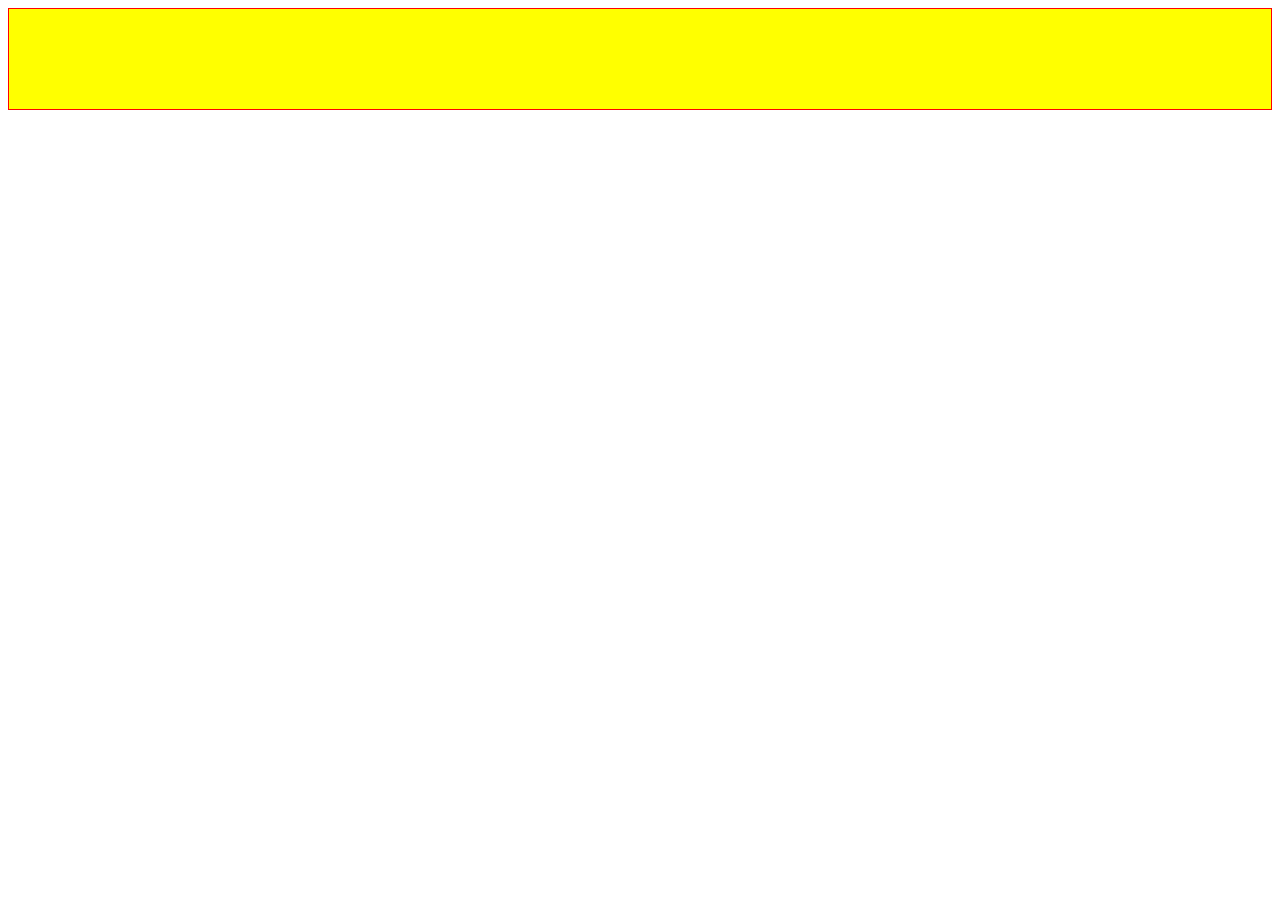
==== index.html @ 79224ddd "intial commit" ====
<!DOCTYPE html>
<html lang="en">
<head>
    <meta charset="UTF-8">
    <meta name="viewport" content="width=device-width, initial-scale=1.0">
    <title>Document</title>
    <link rel="stylesheet" href="assets/css/style.css">
</head>
<body>
    <div class="game-area">
        <div>
            <div>

            </div>
            <div>
            
            </div>
        </div>
    </div>
</body>
</html>
---- assets/css/style.css ----
.game-area{
    background-color: yellow;
    padding: 50px;
    border: 1px solid red;
}
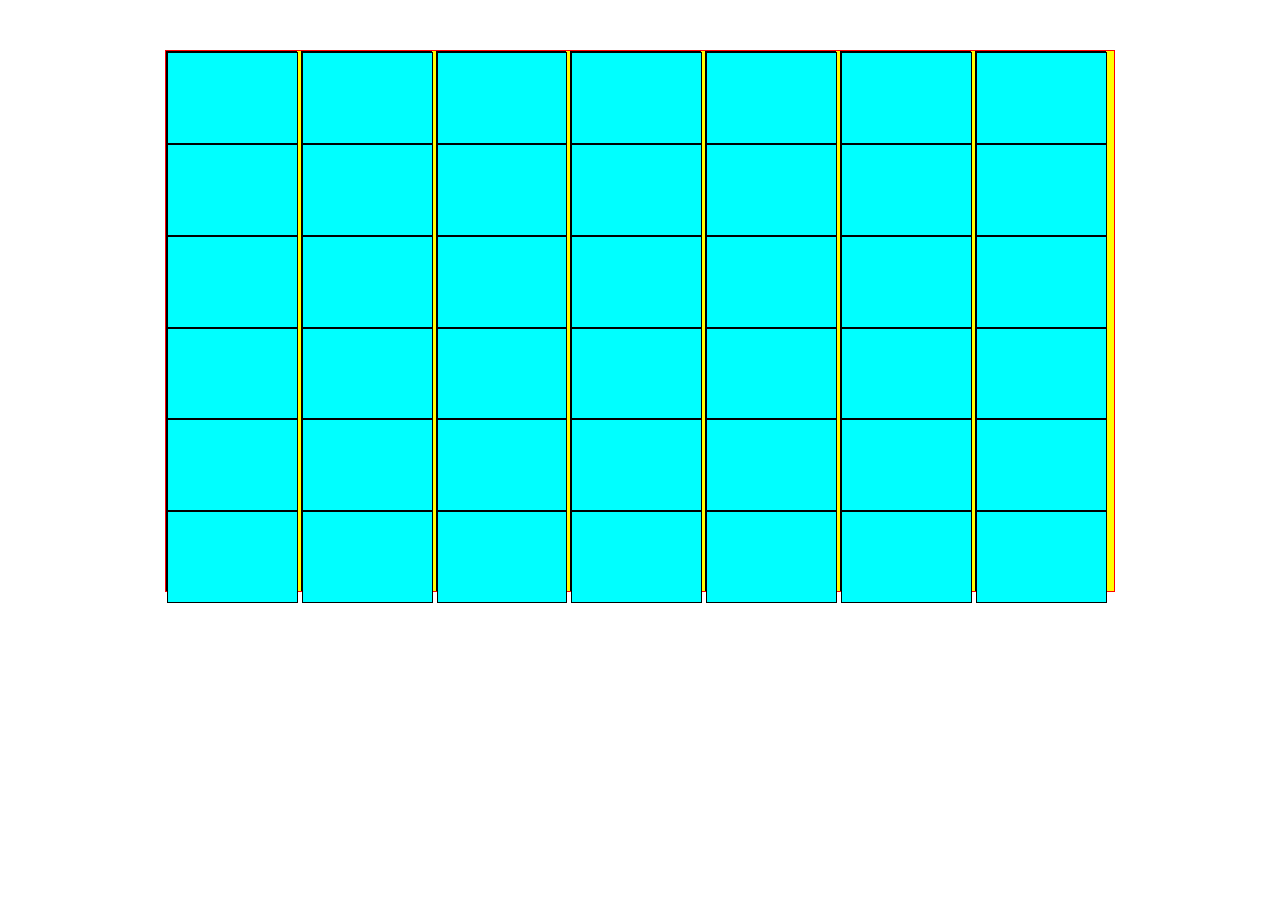
==== commit d625f070: "test sessions" ====
--- a/index.html
+++ b/index.html
@@ -7,15 +7,158 @@
     <link rel="stylesheet" href="assets/css/style.css">
 </head>
 <body>
-    <div class="game-area">
-        <div>
-            <div>
+    
+<div class="game-container">
+        <div class="column">
+            <div class="cell">
 
             </div>
-            <div>
+            <div class="cell">
+
+            </div>
+            <div class="cell">
+
+            </div>
+            <div class="cell">
+
+            </div>
+            <div class="cell">
+
+            </div>
+            <div class="cell">
+
+            </div>
             
+        </div>
+        
+        <div class="column">
+            <div class="cell">
+
             </div>
+            <div class="cell">
+
+            </div>
+            <div class="cell">
+
+            </div>
+            <div class="cell">
+
+            </div>
+            <div class="cell">
+
+            </div>
+            <div class="cell">
+
+            </div>
+            
+        </div>
+        <div class="column">
+            <div class="cell">
+
+            </div>
+            <div class="cell">
+
+            </div>
+            <div class="cell">
+
+            </div>
+            <div class="cell">
+
+            </div>
+            <div class="cell">
+
+            </div>
+            <div class="cell">
+
+            </div>
+            
+        </div>
+         <div class="column">
+            <div class="cell">
+
+            </div>
+            <div class="cell">
+
+            </div>
+            <div class="cell">
+
+            </div>
+            <div class="cell">
+
+            </div>
+            <div class="cell">
+
+            </div>
+            <div class="cell">
+
+            </div>
+            
+        </div>
+         <div class="column">
+            <div class="cell">
+
+            </div>
+            <div class="cell">
+
+            </div>
+            <div class="cell">
+
+            </div>
+            <div class="cell">
+
+            </div>
+            <div class="cell">
+
+            </div>
+            <div class="cell">
+
+            </div>
+            
+        </div>
+         <div class="column">
+            <div class="cell">
+
+            </div>
+            <div class="cell">
+
+            </div>
+            <div class="cell">
+
+            </div>
+            <div class="cell">
+
+            </div>
+            <div class="cell">
+
+            </div>
+            <div class="cell">
+
+            </div>
+            
+        </div>
+         <div class="column">
+            <div class="cell">
+
+            </div>
+            <div class="cell">
+
+            </div>
+            <div class="cell">
+
+            </div>
+            <div class="cell">
+
+            </div>
+            <div class="cell">
+
+            </div>
+            <div class="cell">
+
+            </div>
+            
         </div>
     </div>
+    
+    
 </body>
 </html>--- a/assets/css/style.css
+++ b/assets/css/style.css
@@ -1,5 +1,26 @@
-.game-area{
+
+.game-container{
     background-color: yellow;
-    padding: 50px;
     border: 1px solid red;
+    width: 75%;
+    height: 60vh ;
+    margin: 50px auto;
+}
+
+.column {
+    display: inline-block;
+    width: 13.8%;
+    height: 100%;
+    background-color: white;
+    border: 1px black solid;
+    box-sizing: border-box;
+    padding: 0;
+}
+
+.cell{
+    display: block;
+    height:16.7%;
+    width: 100%;
+    background-color: aqua;
+    border: 1px black solid;
 }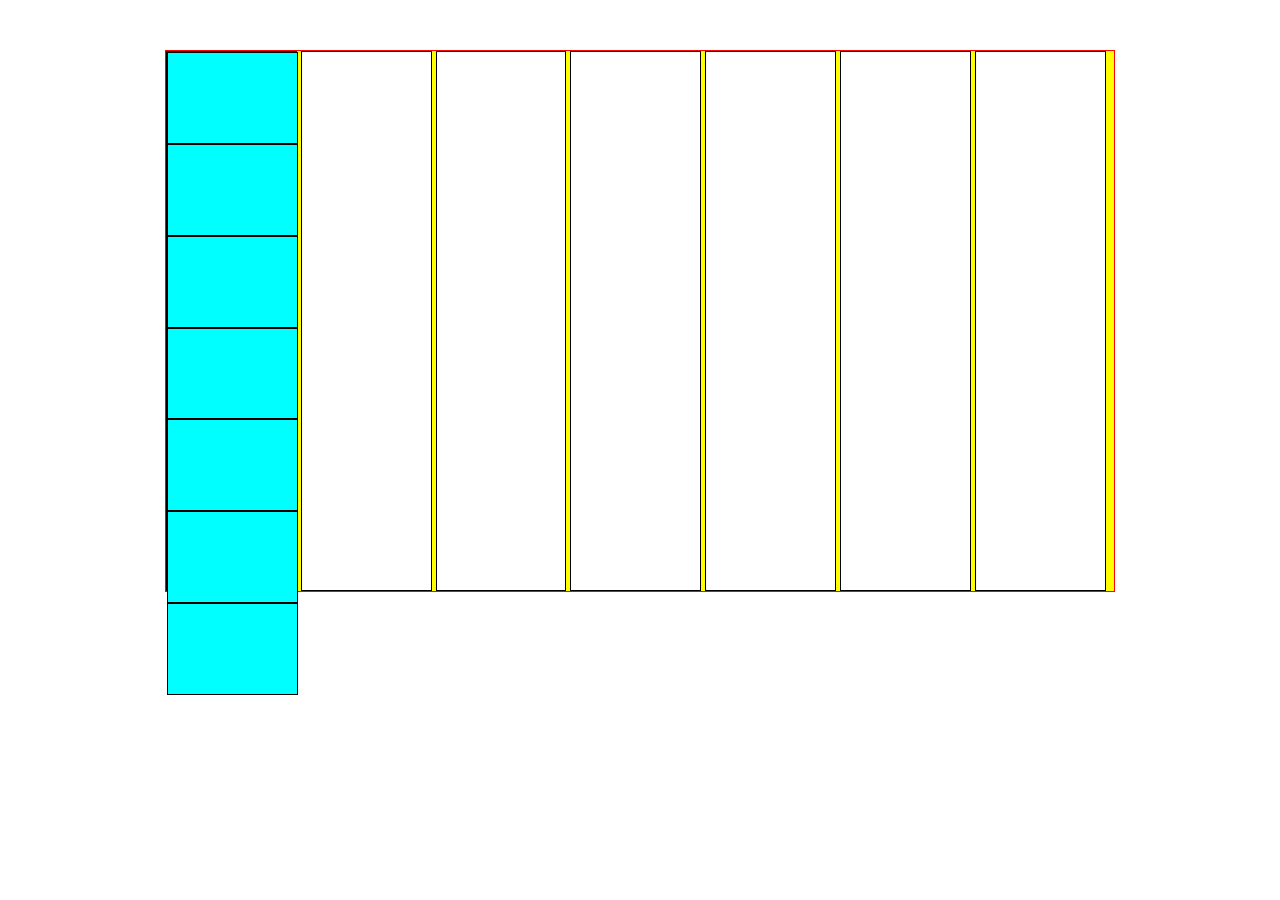
==== commit 8416d499: "comming new index2.html" ====
--- a/index.html
+++ b/index.html
@@ -10,153 +10,20 @@
     
 <div class="game-container">
         <div class="column">
-            <div class="cell">
-
-            </div>
-            <div class="cell">
-
-            </div>
-            <div class="cell">
-
-            </div>
-            <div class="cell">
-
-            </div>
-            <div class="cell">
-
-            </div>
-            <div class="cell">
-
-            </div>
-            
+            <div class="cell"></div>
+            <div class="cell"></div>
+            <div class="cell"></div>
+            <div class="cell"></div>
+            <div class="cell"></div>
+            <div class="cell"></div>
+            <div class="cell"></div>
         </div>
-        
-        <div class="column">
-            <div class="cell">
-
-            </div>
-            <div class="cell">
-
-            </div>
-            <div class="cell">
-
-            </div>
-            <div class="cell">
-
-            </div>
-            <div class="cell">
-
-            </div>
-            <div class="cell">
-
-            </div>
-            
-        </div>
-        <div class="column">
-            <div class="cell">
-
-            </div>
-            <div class="cell">
-
-            </div>
-            <div class="cell">
-
-            </div>
-            <div class="cell">
-
-            </div>
-            <div class="cell">
-
-            </div>
-            <div class="cell">
-
-            </div>
-            
-        </div>
-         <div class="column">
-            <div class="cell">
-
-            </div>
-            <div class="cell">
-
-            </div>
-            <div class="cell">
-
-            </div>
-            <div class="cell">
-
-            </div>
-            <div class="cell">
-
-            </div>
-            <div class="cell">
-
-            </div>
-            
-        </div>
-         <div class="column">
-            <div class="cell">
-
-            </div>
-            <div class="cell">
-
-            </div>
-            <div class="cell">
-
-            </div>
-            <div class="cell">
-
-            </div>
-            <div class="cell">
-
-            </div>
-            <div class="cell">
-
-            </div>
-            
-        </div>
-         <div class="column">
-            <div class="cell">
-
-            </div>
-            <div class="cell">
-
-            </div>
-            <div class="cell">
-
-            </div>
-            <div class="cell">
-
-            </div>
-            <div class="cell">
-
-            </div>
-            <div class="cell">
-
-            </div>
-            
-        </div>
-         <div class="column">
-            <div class="cell">
-
-            </div>
-            <div class="cell">
-
-            </div>
-            <div class="cell">
-
-            </div>
-            <div class="cell">
-
-            </div>
-            <div class="cell">
-
-            </div>
-            <div class="cell">
-
-            </div>
-            
-        </div>
+       <div class="column"></div>
+       <div class="column"></div>
+       <div class="column"></div>
+       <div class="column"></div>
+       <div class="column"></div>
+       <div class="column"></div>
     </div>
     
     
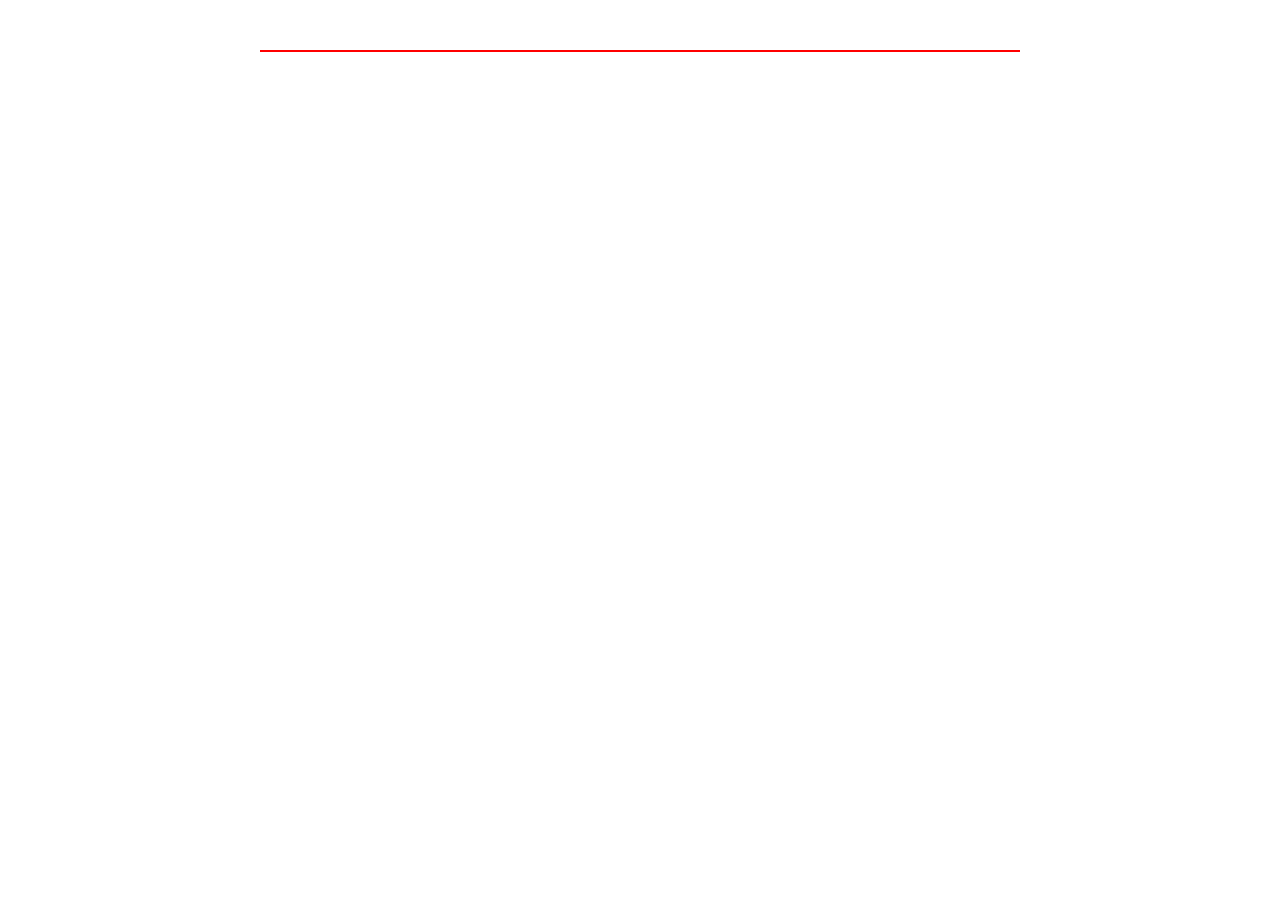
==== commit 7e04bff3: "updated index.html file" ====
--- a/index.html
+++ b/index.html
@@ -7,25 +7,11 @@
     <link rel="stylesheet" href="assets/css/style.css">
 </head>
 <body>
-    
-<div class="game-container">
-        <div class="column">
-            <div class="cell"></div>
-            <div class="cell"></div>
-            <div class="cell"></div>
-            <div class="cell"></div>
-            <div class="cell"></div>
-            <div class="cell"></div>
-            <div class="cell"></div>
-        </div>
-       <div class="column"></div>
-       <div class="column"></div>
-       <div class="column"></div>
-       <div class="column"></div>
-       <div class="column"></div>
-       <div class="column"></div>
+    <div class="game-container">
+
     </div>
     
-    
+<script src="https://code.jquery.com/jquery-3.6.0.js" integrity="sha256-H+K7U5CnXl1h5ywQfKtSj8PCmoN9aaq30gDh27Xc0jk=" crossorigin="anonymous"></script>
+    <script src="assets/js/app.js"></script>
 </body>
 </html>--- a/assets/css/style.css
+++ b/assets/css/style.css
@@ -1,25 +1,25 @@
-
 .game-container{
     background-color: yellow;
     border: 1px solid red;
-    width: 75%;
-    height: 60vh ;
+    width: 60%;
     margin: 50px auto;
+    display: flex;
+    justify-content: center;
 }
 
 .column {
-    display: inline-block;
-    width: 13.8%;
+    flex: 1 1;
     height: 100%;
     background-color: white;
     border: 1px black solid;
     box-sizing: border-box;
     padding: 0;
+    display: flex;
+    flex-direction: column;
 }
 
 .cell{
-    display: block;
-    height:16.7%;
+    flex: 1 1;
     width: 100%;
     background-color: aqua;
     border: 1px black solid;
